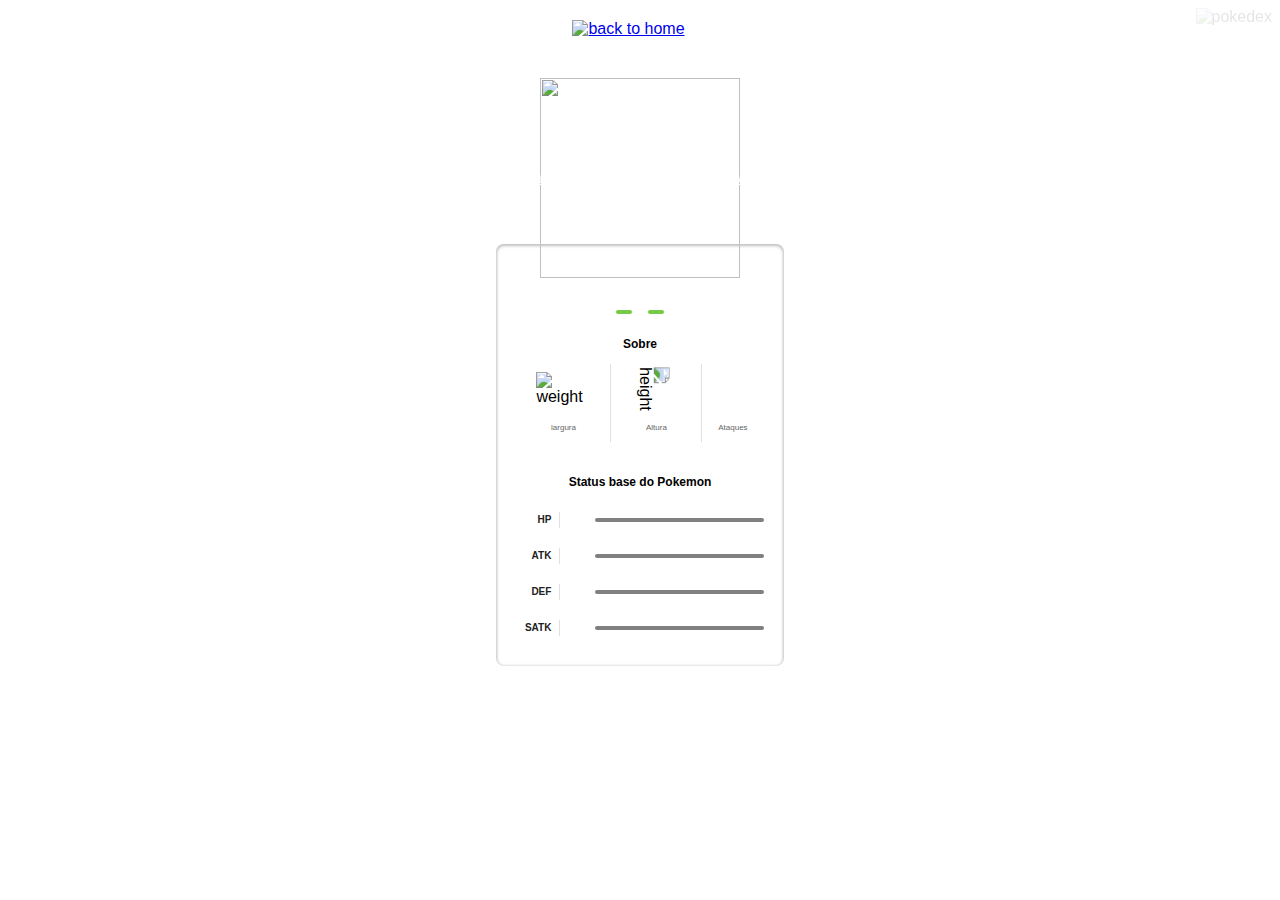
==== detail.html @ 4683cc60 "Commit" ====
<!DOCTYPE html>
<html lang="pt-br">
  <head>
    <meta charset="UTF-8" />
    <meta name="viewport" content="width=device-width, initial-scale=1.0" />
    <title>Pokemon detalhes</title>
    <link rel="stylesheet" href="style.css" />
    <script src="./pokemon-detail.js" defer></script>
  </head>
  <body>
    <main class="detail-main main">
      <header class="header">
        <div class="header-wrapper">
          <div class="header-wrap">
            <a href="./index.html" class="back-btn-wrap">
              <img
                src="./assets/back-to-home.svg"
                alt="back to home"
                class="back-btn"
                id="back-btn"
              />
            </a>
            <div class="name-wrap">
              <h1 class="name"></h1>
            </div>
          </div>
          <div class="pokemon-id-wrap">
            <p class="body2-fonts"></p>
          </div>
        </div>
      </header>
      <div class="featured-img">
        <a href="#" class="arrow left-arrow" id="leftArrow">
          <img src="./assets/chevron_left.svg" alt="back" />
        </a>
        <div class="detail-img-wrapper">
          <img src="" alt="" />
        </div>
        <a href="#" class="arrow right-arrow" id="rightArrow">
          <img src="./assets/chevron_right.svg" alt="forward" />
        </a>
      </div>
      <div class="detail-card-detail-wrapper">
        <div class="power-wrapper">
          <p class="body3-fonts type grass"></p>
          <p class="body3-fonts type poison"></p>
        </div>
        <p class="body2-fonts about-text">Sobre</p>
        <div class="pokemon-detail-wrapper">
          <div class="pokemon-detail-wrap">
            <div class="pokemon-detail">
              <img src="./assets/weight.svg" alt="weight" />
              <p class="body3-fonts weight"></p>
            </div>
            <p class="caption-fonts">largura</p>
          </div>
          <div class="pokemon-detail-wrap">
            <div class="pokemon-detail">
              <img src="./assets/height.svg" alt="height" class="straighten" />
              <p class="body3-fonts height"></p>
            </div>
            <p class="caption-fonts">Altura</p>
          </div>
          <div class="pokemon-detail-wrap">
            <div class="pokemon-detail move"></div>
            <p class="caption-fonts">Ataques</p>
          </div>
        </div>
        <p class="body3-fonts pokemon-description"></p>
        <p class="body2-fonts about-text">Status base do Pokemon</p>
        <div class="stats-wrapper">
          <div class="stats-wrap" data-stat="hp">
            <p class="body3-fonts stats">HP</p>
            <p class="body3-fonts"></p>
            <progress value="" max="100" class="progress-bar"></progress>
          </div>
          <div class="stats-wrap" data-stat="ATK">
            <p class="body3-fonts stats">ATK</p>
            <p class="body3-fonts"></p>
            <progress value="" max="100" class="progress-bar"></progress>
          </div>
          <div class="stats-wrap" data-stat="DEF">
            <p class="body3-fonts stats">DEF</p>
            <p class="body3-fonts"></p>
            <progress value="" max="100" class="progress-bar"></progress>
          </div>
          <div class="stats-wrap" data-stat="SATK">
            <p class="body3-fonts stats">SATK</p>
            <p class="body3-fonts"></p>
            <progress value="" max="100" class="progress-bar"></progress>
          </div>
        </div>
      </div>
      <img src="./assets/pokedex.svg" alt="pokedex" class="detail-bg" />
    </main>
  </body>
</html>
---- style.css ----
@import url('https://fonts.googleapis.com/css2?family=Roboto+Condensed:ital,wght@0,100..900;1,100..900&display=swap');


:root {
    --identity-primary: #dc0a2d;
  
    --grayscale-dark: #212121;
    --grayscale-medium: #666666;
    --grayscale-light: #e0e0e0;
    --grayscale-background: #efefef;
    --grayscale-white: #ffffff;
  
    --headline-font-size: 24px;
    --body1-font-size: 14px;
    --body2-font-size: 12px;
    --body3-font-size: 10px;
    --subtitle1-font-size: 14px;
    --subtitle2-font-size: 12px;
    --subtitle3-font-size: 10px;
    --caption-font-size: 8px;
  
    --headline-line-height: 32px;
    --common-line-height: 16px;
    --caption-line-height: 12px;
  
    --font-weight-regular: 400;
    --font-weight-bold: 700;
  
    --drop-shadow: 0px 1px 3px 1px rgba(0, 0, 0, 0.2);
    --drop-shadow-hover: 0px 3px 12px 3px rgba(0, 0, 0, 0.2);
    --drop-shadow-inner: 0px 1px 3px 1px rgba(0, 0, 0, 0.25) inset;
  }
  
  h2,
  h3,
  h4,
  .body1-fonts,
  .body2-fonts,
  .body3-fonts {
    line-height: var(--common-line-height);
  }
  
  h1 {
    font-size: var(--headline-font-size);
    line-height: var(--headline-line-height);
  }
  
  h2 {
    font-size: var(--subtitle1-font-size);
  }
  
  h3 {
    font-size: var(--subtitle2-font-size);
  }
  
  h4 {
    font-size: var(--subtitle3-font-size);
  }
  
  .body1-fonts {
    font-size: var(--body1-font-size);
  }
  
  .body2-fonts {
    font-size: var(--body2-font-size);
  }
  
  .body3-fonts {
    font-size: var(--body3-font-size);
  }
  
  .caption-fonts {
    font-size: var(--caption-font-size);
    line-height: var(--caption-line-height);
  }
  
  input:focus-visible {
    outline: 0;
  }
  
  .featured-img a.arrow.hidden {
    display: none;
  }
  
  body {
    margin: 0;
    height: 100vh;
    width: 100vw;
    box-sizing: border-box;
    font-family: "Poppins", sans-serif;
  }
  
  .main {
    margin: 0;
    padding: 0;
    background-color: var(--identity-primary);
    height: 100vh;
    width: 100vw;
    display: flex;
    flex-direction: column;
    align-items: center;
    gap: 1rem;
  }
  
  .header.home {
    width: 90%;
  }
  
  .container {
    width: 100%;
    margin: 0;
  }
  
  .logo-wrapper {
    display: flex;
    align-items: center;
  }
  
  .logo-wrapper > h1 {
    color: var(--grayscale-white);
  }
  
  .logo-wrapper > img {
    margin-right: 16px;
  }
  
  .search-wrapper,
  .search-wrap {
    display: flex;
    align-items: center;
    width: 100%;
    gap: 16px;
  }
  
  .search-wrap {
    position: relative;
    background-color: var(--grayscale-white);
    border-radius: 16px;
    box-shadow: var(--drop-shadow-inner);
    height: 32px;
    gap: 8px;
  }
  
  .search-icon {
    margin-left: 16px;
  }
  
  .search-wrap svg path {
    fill: var(--identity-primary);
  }
  
  .search-wrap > input {
    width: 60%;
    border: none;
  }
  
  .sort-wrapper {
    position: relative;
  }
  
  .sort-wrap {
    background-color: var(--grayscale-white);
    border-radius: 100%;
    min-width: 2rem;
    min-height: 2rem;
    box-shadow: var(--drop-shadow-inner);
    display: flex;
    align-items: center;
    justify-content: center;
    position: relative;
  }
  
  .search-close-icon {
    position: absolute;
    right: 1rem;
    display: none;
    cursor: pointer;
  }
  
  .search-close-icon-visible {
    display: block;
  }
  
  .filter-wrapper {
    position: absolute;
    background: var(--identity-primary);
    border: 4px solid var(--identity-primary);
    border-top: 0;
    border-radius: 12px;
    padding: 0px 4px 4px 4px;
    right: 0px;
    box-shadow: var(--drop-shadow-hover);
    min-width: 113px;
    top: 40px;
    display: none;
    z-index: 5000;
  }
  
  .filter-wrapper-open {
    display: block;
  }
  
  .filter-wrapper-overlay .main::before {
    background-color: rgba(0, 0, 0, 0.4);
    width: 100%;
    height: 100%;
    position: absolute;
    left: 0;
    right: 0;
    top: 0;
    bottom: 0;
    z-index: 2;
  }
  
  .filter-wrapper > .body2-fonts {
    color: var(--grayscale-white);
    font-weight: var(--font-weight-bold);
    padding: 16px 20px;
  }
  
  .filter-wrap {
    background-color: var(--grayscale-white);
    box-shadow: var(--drop-shadow-inner);
    padding: 16px 20px;
    border-radius: 8px;
  }
  
  .filter-wrap > div {
    display: flex;
    align-items: center;
    gap: 8px;
    margin-bottom: 16px;
  }
  
  .filter-wrap > div:last-child {
    margin-bottom: 0px;
  }
  
  .filter-wrap input {
    accent-color: var(--identity-primary);
  }
  
  .pokemon-list {
    background-color: var(--grayscale-white);
    box-shadow: var(--drop-shadow-inner);
    border-radius: 0.75rem;
    min-height: calc(85.5% - 1rem);
    width: calc(100% - 1rem);
    max-height: 100px;
    overflow-y: auto;
  }
  
  .list-wrapper {
    margin: 1rem 0;
    display: flex;
    align-items: center;
    justify-content: center;
    flex-wrap: wrap;
    gap: 0.75rem;
  }
  
  .list-item {
    border-radius: 8px;
    box-shadow: var(--drop-shadow);
    background-color: var(--grayscale-white);
    width: 8.85rem;
    height: 8.85rem;
    text-align: center;
    text-decoration: none;
    cursor: pointer;
  }
  
  .list-item .number-wrap {
    min-height: 16px;
    text-align: right;
    padding: 0 8px;
    color: var(--grayscale-medium);
  }
  
  .list-item .name-wrap {
    border-radius: 7px;
    background-color: var(--grayscale-background);
    padding: 24px 8px 4px 8px;
    color: var(--grayscale-dark);
    margin-top: -18px;
  }
  
  .list-item .img-wrap {
    width: 72px;
    height: 72px;
    margin: auto;
  }
  
  .list-item .img-wrap img {
    width: 100%;
    height: 100%;
  }
  
  /* detail page */
  
  .detail-main .header {
    padding: 20px 20px 24px 20px;
    position: relative;
    z-index: 2;
  }
  
  .detail-main .header-wrapper {
    display: flex;
    align-items: center;
    justify-content: space-between;
    column-gap: 15px;
  }
  
  .detail-main .header-wrap {
    display: flex;
    align-items: center;
    column-gap: 8px;
  }
  
  .detail-main .back-btn-wrap {
    max-height: 32px;
  }
  
  .detail-main .back-btn-wrap path,
  .detail-main .header-wrapper p,
  .detail-main .header-wrapper h1 {
    fill: var(--grayscale-white);
    color: var(--grayscale-white);
  }
  
  .detail-main .pokemon-id-wrap p {
    font-weight: var(--font-weight-bold);
  }
  
  .detail-img-wrapper {
    width: 200px;
    height: 200px;
    margin: auto;
    position: relative;
    z-index: 3;
  }
  
  .detail-img-wrapper img {
    width: 100%;
    height: 100%;
  }
  
  .detail-card-detail-wrapper {
    border-radius: 8px;
    background-color: var(--grayscale-white);
    box-shadow: var(--drop-shadow-inner);
    padding: 56px 20px 20px 20px;
    margin-top: -50px;
    display: flex;
    flex-direction: column;
    position: relative;
    z-index: 2;
  }
  
  .power-wrapper {
    display: flex;
    justify-content: center;
    align-items: center;
    flex-wrap: wrap;
    gap: 16px;
  }
  
  .power-wrapper > p {
    border-radius: 10px;
    padding: 2px 8px;
    font-weight: var(--font-weight-bold);
    color: var(--grayscale-white);
    text-transform: capitalize;
    background-color: #74cb48;
  }
  
  .pokemon-detail.move p {
    text-transform: capitalize;
    word-break: break-all;
  }
  
  .list-item .name-wrap p {
    text-transform: capitalize;
  }
  
  .detail-card-detail-wrapper .about-text {
    font-weight: var(--font-weight-bold);
    text-align: center;
  }
  
  .pokemon-detail-wrapper {
    display: flex;
    align-items: flex-end;
  }
  
  .pokemon-detail-wrapper .pokemon-detail-wrap {
    flex: 1;
    text-align: center;
    position: relative;
  }
  
  .pokemon-detail-wrap:before {
    content: "";
    background-color: var(--grayscale-light);
    width: 1px;
    height: 100%;
    position: absolute;
    right: 0;
    top: 0;
    bottom: 0;
    margin: auto;
  }
  
  .pokemon-detail-wrap:last-child::before {
    display: none;
  }
  
  .pokemon-detail {
    display: flex;
    justify-content: center;
    align-items: center;
    padding: 8px 20px;
    gap: 8px;
  }
  
  .pokemon-detail-wrapper {
    min-height: 76px;
  }
  
  .pokemon-detail.move {
    flex-direction: column;
    gap: 0;
    align-items: center;
    padding: 8px 5px;
  }
  
  .pokemon-detail-wrap > .caption-fonts {
    color: var(--grayscale-medium);
  }
  
  .pokemon-detail-wrap .straighten {
    transform: rotate(90deg);
  }
  
  .detail-card-detail-wrapper .pokemon-description {
    color: var(--grayscale-dark);
    text-align: center;
  }
  
  .stats-wrap {
    display: flex;
    align-items: center;
  }
  
  .stats-wrap p {
    color: var(--grayscale-dark);
    margin-right: 8px;
    min-width: 19px;
  }
  
  .stats-wrap p.stats {
    text-align: right;
    padding-right: 8px;
    min-width: 35px;
    border-right: 1px solid var(--grayscale-light);
    font-weight: var(--font-weight-bold);
  }
  
  .stats-wrap .progress-bar {
    flex: 1;
    border-radius: 4px;
    height: 4px;
  }
  
  .stats-wrap .progress-bar::-webkit-progress-bar {
    border-radius: 4px;
  }
  
  .stats-wrap .progress-bar::-webkit-progress-value {
    border-radius: 4px;
  }
  
  .detail-bg {
    position: absolute;
    z-index: 1;
    right: 8px;
    top: 8px;
    opacity: 0.1;
  }
  
  .detail-bg path {
    fill: var(--grayscale-white);
  }
  
  div#not-found-message {
    display: none;
    position: absolute;
    left: 50%;
    top: 50%;
    transform: translate(-50%, -50%);
    font-size: 20px;
    font-weight: 600;
  }
  
  .arrow img {
    -webkit-filter: brightness(0) grayscale(1) invert(1);
    filter: brightness(0) grayscale(1) invert(1);
    width: 28px;
  }
  
  .featured-img {
    position: relative;
  }
  
  .featured-img a.arrow {
    display: inline-block;
    position: absolute;
    top: 50%;
    transform: translateY(-50%);
    z-index: 999;
  }
  
  .featured-img a.arrow.left-arrow {
    left: -2rem;
  }
  
  .featured-img a.arrow.right-arrow {
    right: -2rem;
  }
  
  .detail-main.main {
    height: max-content;
    border-color: transparent;
    background-color: transparent;
  }
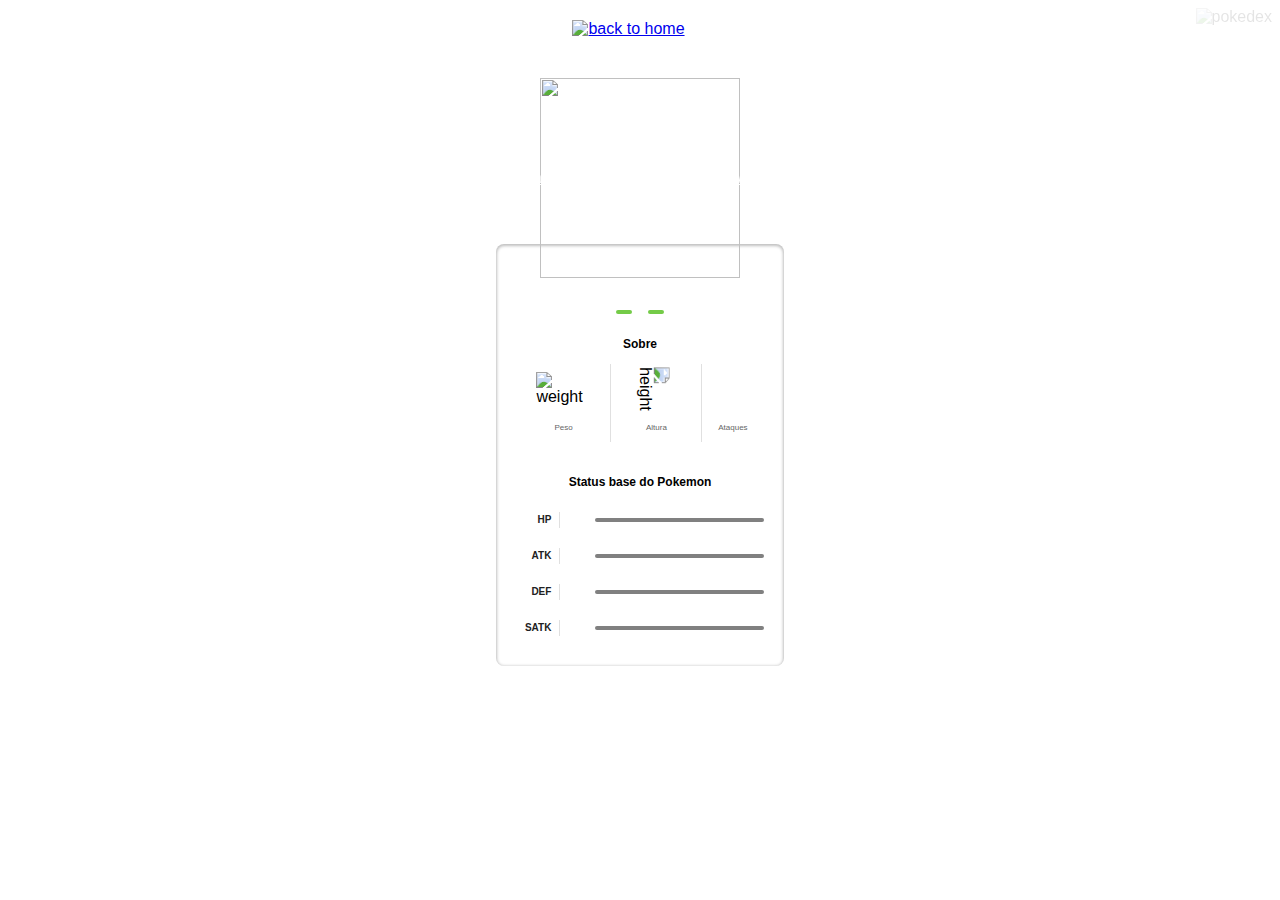
==== commit e111fa90: "Detalhes" ====
--- a/detail.html
+++ b/detail.html
@@ -52,7 +52,7 @@
               <img src="./assets/weight.svg" alt="weight" />
               <p class="body3-fonts weight"></p>
             </div>
-            <p class="caption-fonts">largura</p>
+            <p class="caption-fonts">Peso</p>
           </div>
           <div class="pokemon-detail-wrap">
             <div class="pokemon-detail">
